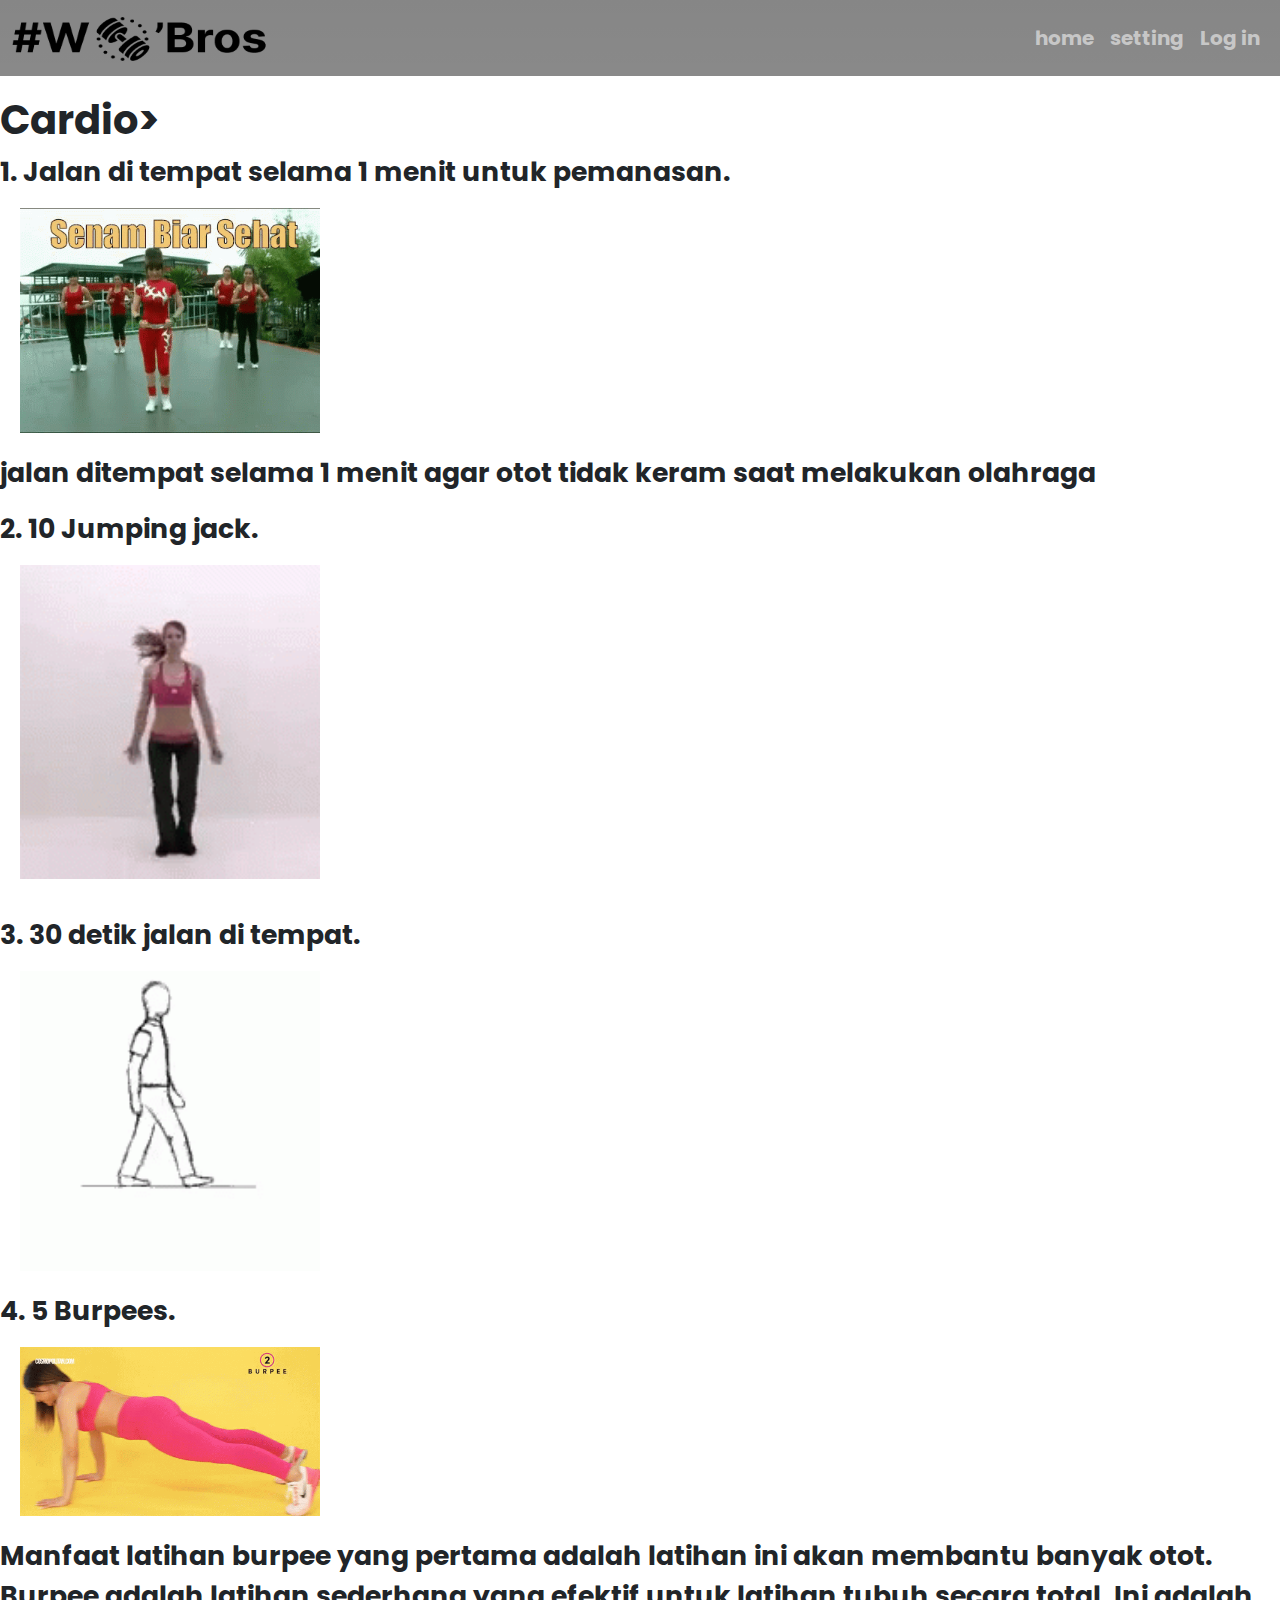
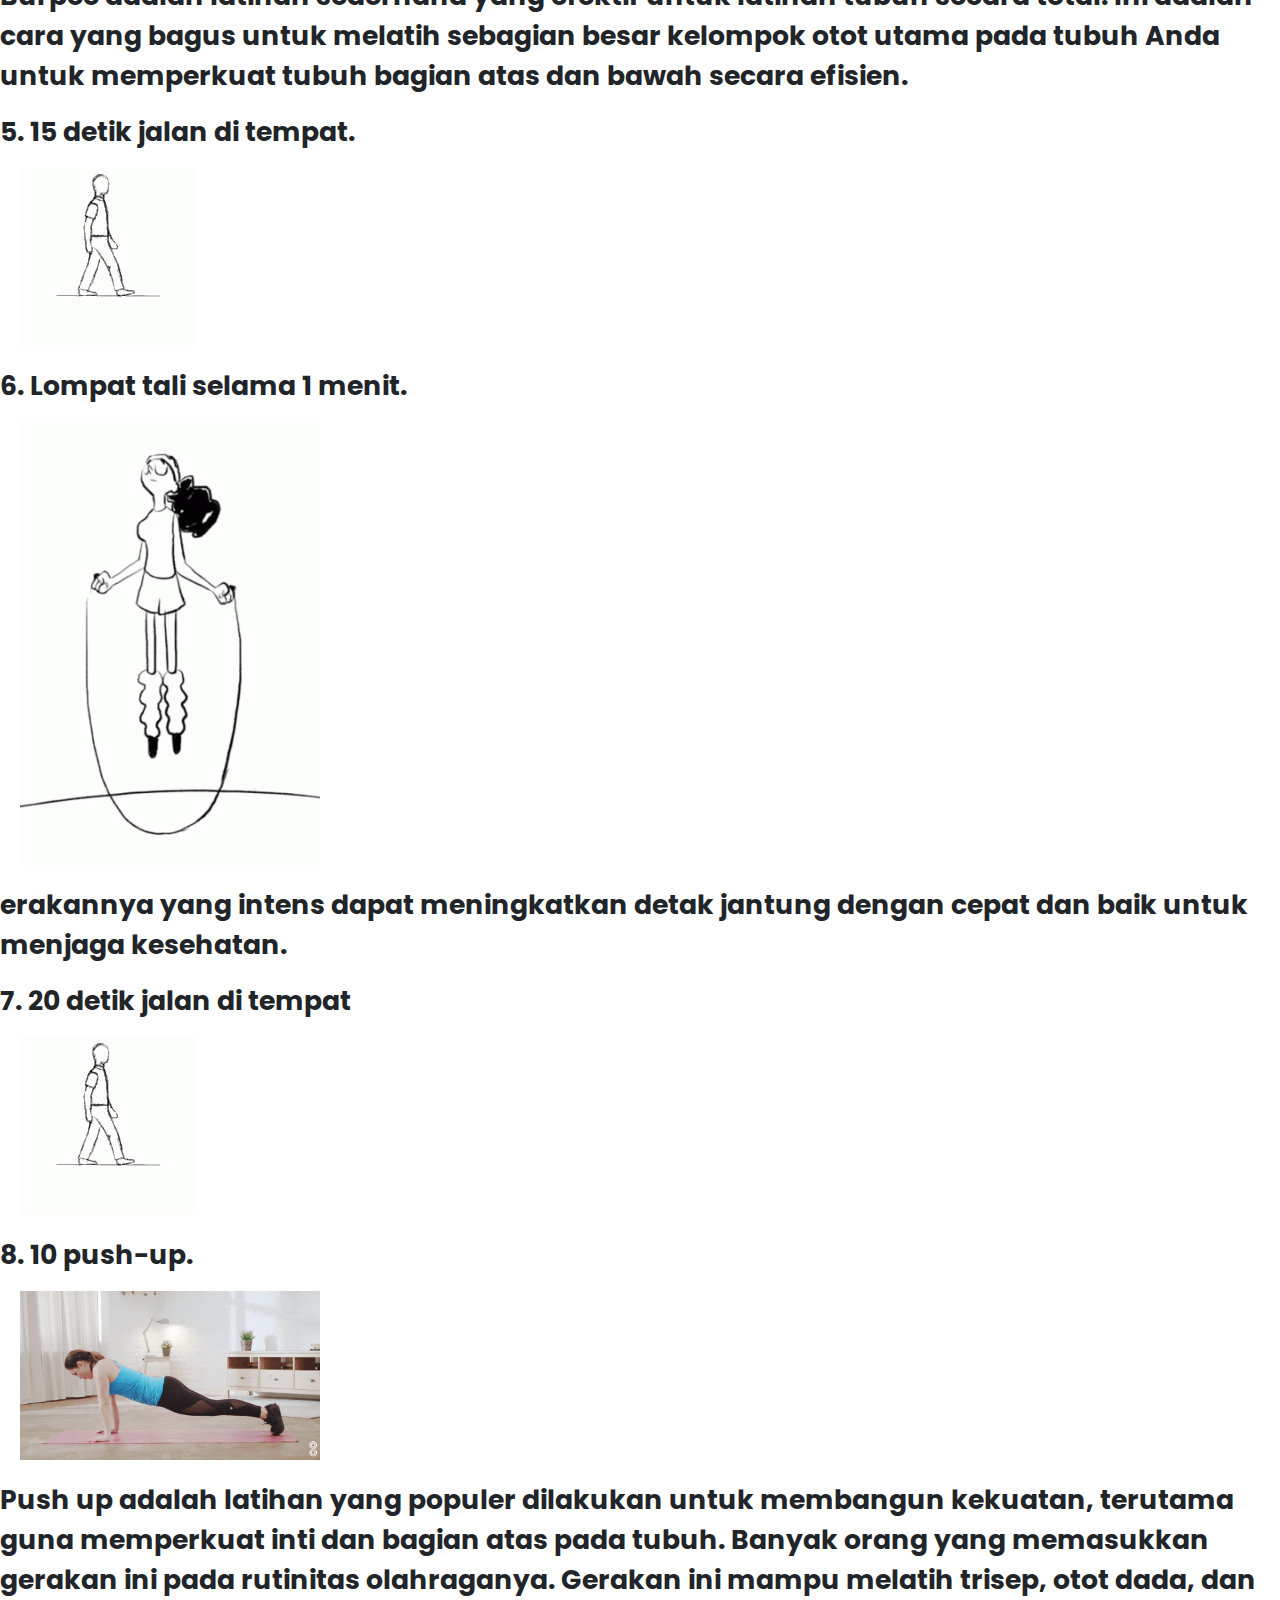
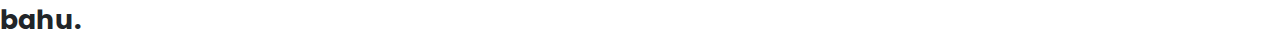
==== cardio.html @ 12277888 "perubahan" ====
<!DOCTYPE html>
<html lang="en">
<head>
    <title>Cardio</title>
    <link rel="stylesheet" href="bootstrap-5.2.0-dist/css/bootstrap.css">
    <link rel="stylesheet" href="style.css">
    <style>
        .navbar a:hover {
           color: black; 

        }
    </style>
</head>
<body>
    <div class="container-fluid warna-hitam">
        <nav class="navbar navbar-expand-sm navbar-dark bg-auto fs-5 ">
            <a
              href="#"
              class="navbar-brand mb-0 h1">
                <img
                class="d-inline-block "
                src="gambar/logo (3).png"
                width="290"; height="50";/>
            
            </a>  
            <div class="collapse navbar-collapse " 
            id="navbarNav">
            <ul class="navbar-nav ms-auto mb-2 mb-lg-0">
                <li class="nav-item active">
                    <a href="index.html" class="nav-link">
                        home
                    </a>
                </li>
                <li class="nav-item active">
                    <a href="#" class="nav-link">
                        setting
                    </a>
                </li>
                <li class="nav-item active">
                    <a href="#" class="nav-link">
                        Log in
                    </a>
                </li>
            </ul>
        </nav>
        </div>


    <h1>
        Cardio>
    </h1>
    <div class="teks">
       <p> 1. Jalan di tempat selama 1 menit untuk pemanasan.</p>
        <img src="gambar/jalan-di-tempat-exercise.gif" width="300px" style="margin-left: 20px; margin-bottom: 20px;">
        <p> jalan ditempat selama 1 menit agar otot tidak keram saat melakukan olahraga</p>
        <p>2. 10 Jumping jack.</p>
        <img src="gambar/olahraga-jumping-jack.gif" width="300px" style="margin-left: 20px; margin-bottom: 20px;">
        <p></p>
        <p>3. 30 detik jalan di tempat.</p>
        <img src="gambar/jalan-jalan-kaki.gif" width="300px" style="margin-left: 20px; margin-bottom: 20px;">
        <p>4. 5 Burpees.</p>
        <img src="gambar/burpee-work-out.gif" width="300px" style="margin-left: 20px; margin-bottom: 20px;">
        <p>Manfaat latihan burpee yang pertama adalah latihan ini akan membantu banyak otot. Burpee adalah latihan sederhana yang efektif untuk latihan tubuh secara total. Ini adalah cara yang bagus untuk melatih sebagian besar kelompok otot utama pada tubuh Anda untuk memperkuat tubuh bagian atas dan bawah secara efisien.</p>
        <p>5. 15 detik jalan di tempat.</p>
        <img src="gambar/jalan-jalan-kaki.gif" style="margin-left: 20px; margin-bottom: 20px;">
        <p>6. Lompat tali selama 1 menit.</p>
        <img src="gambar/lompat-tali-loncat.gif" width="300px" style="margin-left: 20px; margin-bottom: 20px;"  >
             <p>erakannya yang intens dapat meningkatkan detak jantung dengan cepat dan baik untuk menjaga kesehatan.</p>
        <p>7. 20 detik jalan di tempat</p>
        <img src="gambar/jalan-jalan-kaki.gif" style="margin-left: 20px; margin-bottom: 20px;">
        <p>8. 10 push-up.</p>
        <img src="gambar/giphy.gif" width="300px" style="margin-left: 20px; margin-bottom: 20px;">
        <p>Push up adalah latihan yang populer dilakukan untuk membangun kekuatan, terutama guna memperkuat inti dan bagian atas pada tubuh. Banyak orang yang memasukkan gerakan ini pada rutinitas olahraganya. Gerakan ini mampu melatih trisep, otot dada, dan bahu.</p>
    </div>
</body>
</html>
---- style.css ----
@font-face {
    font-family: "Poppins";
    src: url('poppins/Poppins-Bold.ttf');
}

*{
    font-family: "Poppins";
    
}


.warna-hitam{
     background: linear-gradient(0deg, rgba(0, 0, 0, 0.461), rgba(0, 0, 0, 0.475));
    background-repeat: repeat-x;
    margin-bottom: 20px;
}
.z{
    width: 500px;
    height: 40px;
    left: 282px;
    top: 93px;
    float: right;
    background: #A7A7A7;
    border-radius: 10px;

}
.form-control{
    background-color: rgba(0, 255, 255, 0);
    border-color: rgba(255, 0, 0, 0);
}
.btn{
    border-color: rgba(240, 248, 255, 0);
}
.buttonz{
    border-color: rgba(0, 255, 255, 0);
    margin-right: 40px;
}

.list{
    border-color: rgba(250, 235, 215, 0);
    position: inherit;
    margin-top: 50px;
    margin-right: 40px; 
}

.b{
    font-size: 20pt;
    
}

.under {
    display: inline;
    margin-right: 50px;
    margin-left: 50px;
    margin-top: 12px;
    width: 200px;
    height: 500px;
    background-color: #a7a7a700;
    font-size: 10pt;
    border: none;
    
}

.categories{
    border-color: rgba(250, 235, 215, 0);
    display: inline;
    margin-top: 50px;
    margin-right: 20px;
}

.teks {
    font-size: 20pt;
}

.gif {
    width: 20px;
}

.gambar {
    float: left;
    margin-right: 20px;
    margin-bottom: 20px;
}
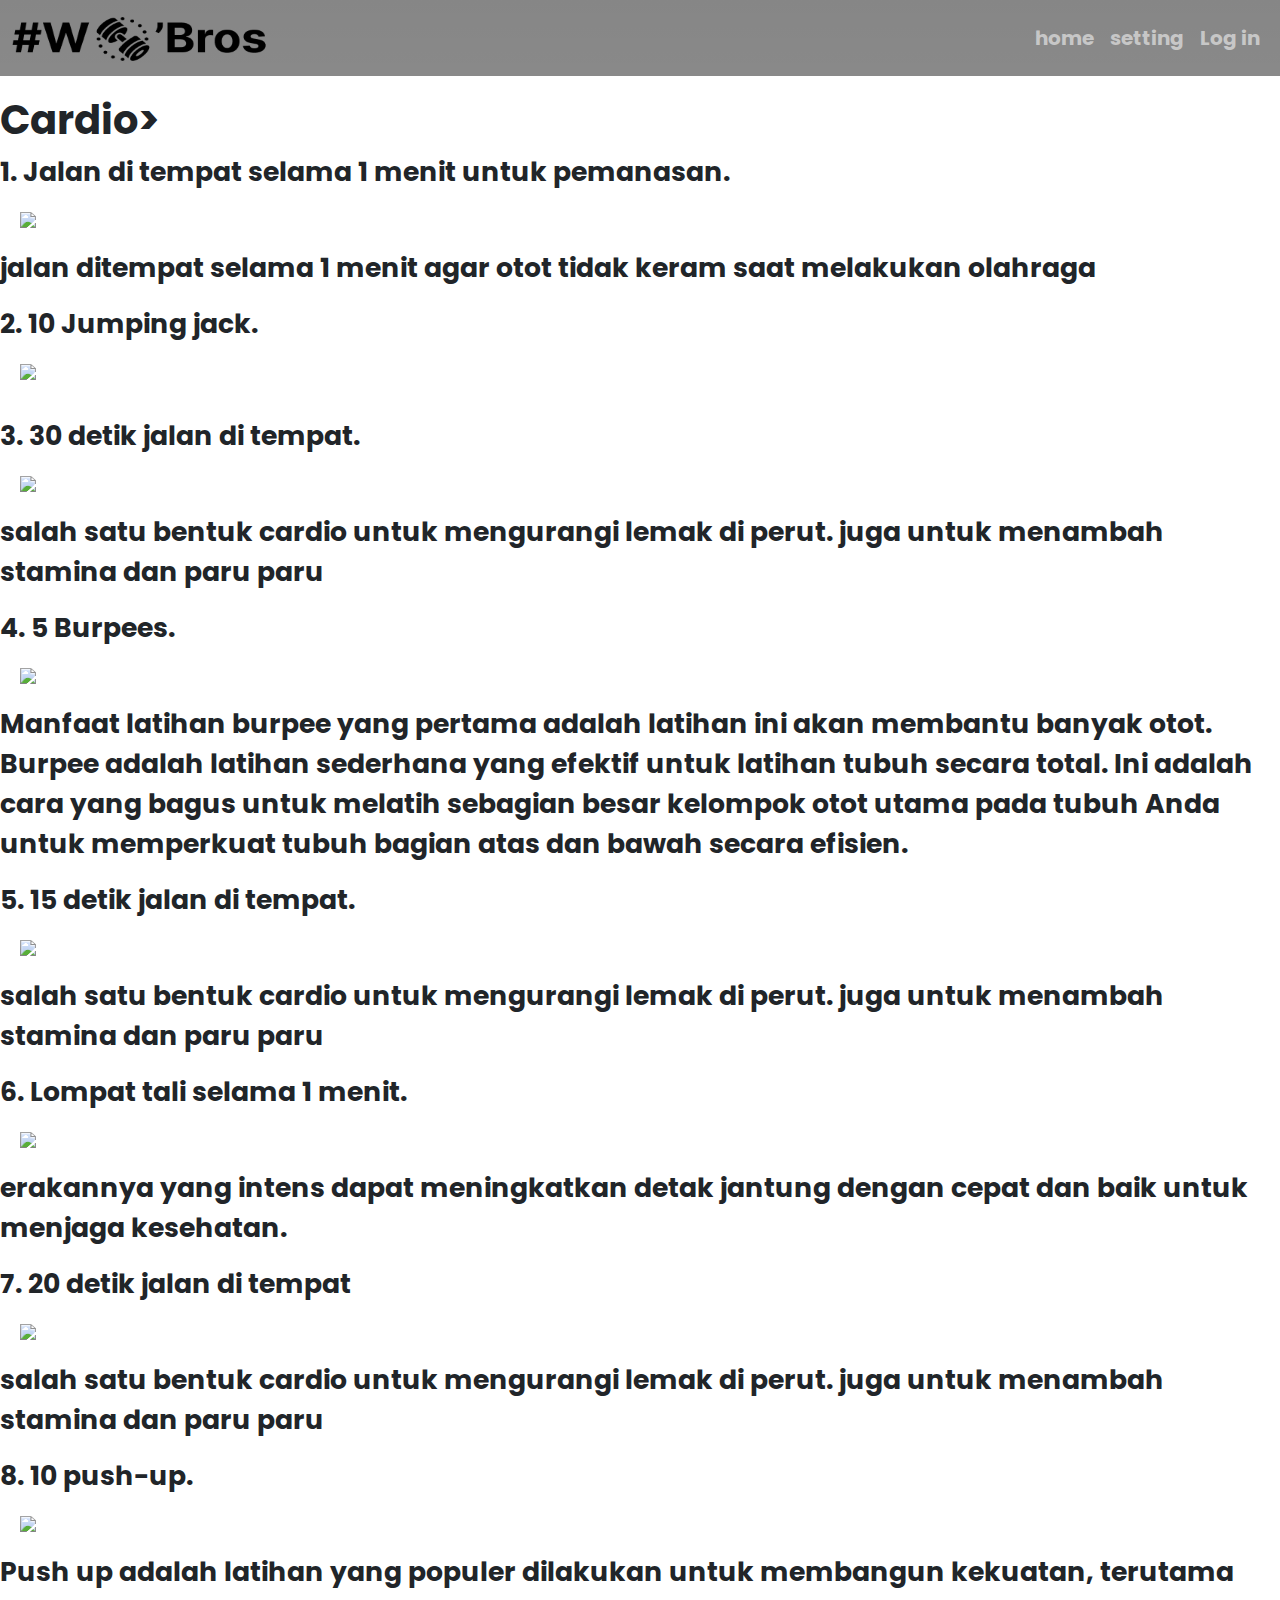
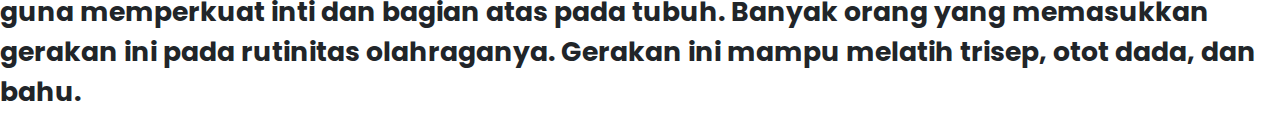
==== commit fed1e213: "perubahan 3" ====
--- a/cardio.html
+++ b/cardio.html
@@ -51,25 +51,28 @@
     </h1>
     <div class="teks">
        <p> 1. Jalan di tempat selama 1 menit untuk pemanasan.</p>
-        <img src="gambar/jalan-di-tempat-exercise.gif" width="300px" style="margin-left: 20px; margin-bottom: 20px;">
+        <img src="gambar/jalan ditempat.jfif" width="300px" style="margin-left: 20px; margin-bottom: 20px;">
         <p> jalan ditempat selama 1 menit agar otot tidak keram saat melakukan olahraga</p>
         <p>2. 10 Jumping jack.</p>
-        <img src="gambar/olahraga-jumping-jack.gif" width="300px" style="margin-left: 20px; margin-bottom: 20px;">
+        <img src="gambar/jumping jack 2.jfif" width="300px" style="margin-left: 20px; margin-bottom: 20px;">
         <p></p>
         <p>3. 30 detik jalan di tempat.</p>
-        <img src="gambar/jalan-jalan-kaki.gif" width="300px" style="margin-left: 20px; margin-bottom: 20px;">
+        <img src="gambar/jalan ditempat 2.jfif" width="300px" style="margin-left: 20px; margin-bottom: 20px;">
+        <p> salah satu bentuk cardio untuk mengurangi lemak di perut. juga untuk menambah stamina dan paru paru</p>
         <p>4. 5 Burpees.</p>
-        <img src="gambar/burpee-work-out.gif" width="300px" style="margin-left: 20px; margin-bottom: 20px;">
+        <img src="gambar/burpees.jfif" width="300px" style="margin-left: 20px; margin-bottom: 20px;">
         <p>Manfaat latihan burpee yang pertama adalah latihan ini akan membantu banyak otot. Burpee adalah latihan sederhana yang efektif untuk latihan tubuh secara total. Ini adalah cara yang bagus untuk melatih sebagian besar kelompok otot utama pada tubuh Anda untuk memperkuat tubuh bagian atas dan bawah secara efisien.</p>
         <p>5. 15 detik jalan di tempat.</p>
-        <img src="gambar/jalan-jalan-kaki.gif" style="margin-left: 20px; margin-bottom: 20px;">
+        <img src="gambar/jalan ditempat 3.jfif" style="margin-left: 20px; margin-bottom: 20px;">
+        <p> salah satu bentuk cardio untuk mengurangi lemak di perut. juga untuk menambah stamina dan paru paru</p>
         <p>6. Lompat tali selama 1 menit.</p>
-        <img src="gambar/lompat-tali-loncat.gif" width="300px" style="margin-left: 20px; margin-bottom: 20px;"  >
+        <img src="gambar/skipping 2.jfif" width="300px" style="margin-left: 20px; margin-bottom: 20px;"  >
              <p>erakannya yang intens dapat meningkatkan detak jantung dengan cepat dan baik untuk menjaga kesehatan.</p>
         <p>7. 20 detik jalan di tempat</p>
-        <img src="gambar/jalan-jalan-kaki.gif" style="margin-left: 20px; margin-bottom: 20px;">
+        <img src="gambar/jalan ditempat 4.jfif" style="margin-left: 20px; margin-bottom: 20px;">
+        <p> salah satu bentuk cardio untuk mengurangi lemak di perut. juga untuk menambah stamina dan paru paru</p>
         <p>8. 10 push-up.</p>
-        <img src="gambar/giphy.gif" width="300px" style="margin-left: 20px; margin-bottom: 20px;">
+        <img src="gambar/push up 2.jfif" width="300px" style="margin-left: 20px; margin-bottom: 20px;">
         <p>Push up adalah latihan yang populer dilakukan untuk membangun kekuatan, terutama guna memperkuat inti dan bagian atas pada tubuh. Banyak orang yang memasukkan gerakan ini pada rutinitas olahraganya. Gerakan ini mampu melatih trisep, otot dada, dan bahu.</p>
     </div>
 </body>
